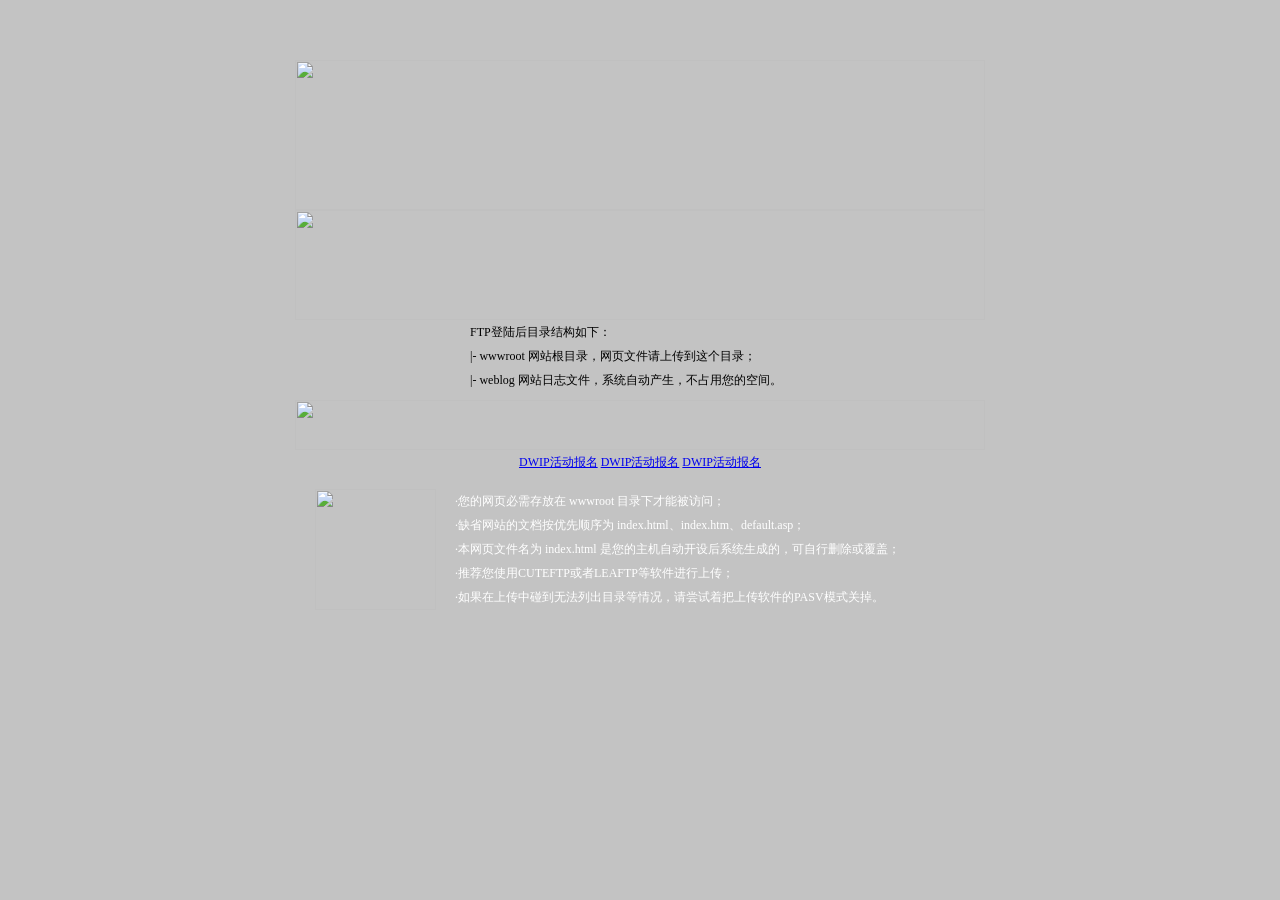
==== index.html @ c46ba6b5 "2" ====
<!DOCTYPE html PUBLIC "-//W3C//DTD XHTML 1.0 Transitional//EN" "http://www.w3.org/TR/xhtml1/DTD/xhtml1-transitional.dtd">
<!-- saved from url=(0026)http://www.greener-os.com/ -->
<html xmlns="http://www.w3.org/1999/xhtml"><head><meta http-equiv="Content-Type" content="text/html; charset=UTF-8">

<title>主机开设成功</title>
<style type="text/css">
<!--
html,body {margin:0; padding:0; font-family:"宋体"; font-size:12px; }
td {margin:0; padding:0; font-family:"宋体"; font-size:12px; line-height:24px; color:#000000; }
-->
</style>
</head>

<body bgcolor="#C3C3C3">
<table width="100%" border="0" cellspacing="0" cellpadding="0">
  <tbody><tr>
    <td align="center" valign="top" background="./主机开设成功_files/top_bg.gif" style="padding:60px 0px 0px 0px;">
    <table width="690" border="0" cellspacing="0" cellpadding="0">
      <tbody><tr>
        <td><img src="./主机开设成功_files/mail_01.gif" width="690" height="150"></td>
      </tr>
      <tr>
        <td><img src="./主机开设成功_files/mail_02.gif" width="690" height="110"></td>
      </tr>
      <tr>
        <td height="80" align="center" valign="top" background="./主机开设成功_files/mail_03.gif">
        <table width="340" border="0" cellspacing="0" cellpadding="0">
          <tbody><tr>
            <td align="left">FTP登陆后目录结构如下：<br>
              |- wwwroot 网站根目录，网页文件请上传到这个目录；<br>
              |- weblog  网站日志文件，系统自动产生，不占用您的空间。</td>
          </tr>
        </tbody></table>
        </td>
      </tr>
      <tr>
        <td><img src="./主机开设成功_files/mail_04.gif" width="690" height="50"></td>
      </tr>
    </tbody></table>
      <a href="https://m.zhundao.net/event/143902">DWIP活动报名</a> <a href="https://m.zhundao.net/event/143902">DWIP活动报名</a>   <a href="https://m.zhundao.net/event/143902">DWIP活动报名</a><br>
    </td>
  </tr>
</tbody></table>
<table width="100%" border="0" cellspacing="0" cellpadding="0">
  <tbody><tr>
    <td height="150" align="center" valign="middle" background="./主机开设成功_files/line_bg.gif">
    <table width="690" border="0" cellspacing="0" cellpadding="0">
      <tbody><tr>
        <td width="160" align="center"><img src="./主机开设成功_files/line_pic.gif" width="121" height="121"></td>
        <td align="left" valign="top" style="color:#FFFFFF;">·您的网页必需存放在 wwwroot 目录下才能被访问；<br>
          ·缺省网站的文档按优先顺序为 index.html、index.htm、default.asp；<br>
          ·本网页文件名为 index.html 是您的主机自动开设后系统生成的，可自行删除或覆盖；<br>
          ·推荐您使用CUTEFTP或者LEAFTP等软件进行上传；<br>
          ·如果在上传中碰到无法列出目录等情况，请尝试着把上传软件的PASV模式关掉。</td>
      </tr>
    </tbody></table>
    </td>
  </tr>
</tbody></table>

</body></html>
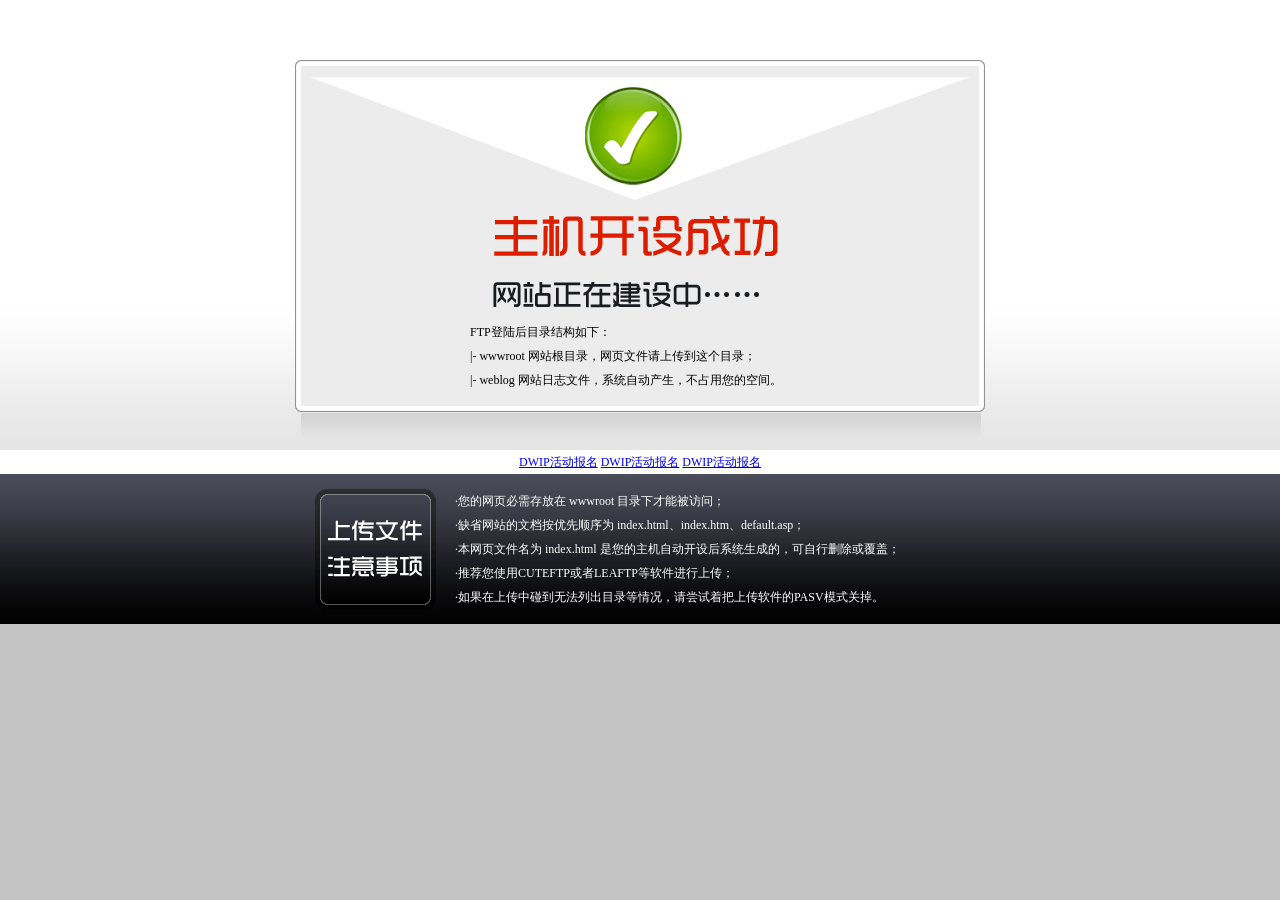
==== commit 6748b7dd: "2" ====
--- a/index.html
+++ b/index.html
@@ -2,7 +2,7 @@
 <!-- saved from url=(0026)http://www.greener-os.com/ -->
 <html xmlns="http://www.w3.org/1999/xhtml"><head><meta http-equiv="Content-Type" content="text/html; charset=UTF-8">
 
-<title>主机开设成功</title>
+<title>index</title>
 <style type="text/css">
 <!--
 html,body {margin:0; padding:0; font-family:"宋体"; font-size:12px; }
@@ -14,16 +14,16 @@
 <body bgcolor="#C3C3C3">
 <table width="100%" border="0" cellspacing="0" cellpadding="0">
   <tbody><tr>
-    <td align="center" valign="top" background="./主机开设成功_files/top_bg.gif" style="padding:60px 0px 0px 0px;">
+    <td align="center" valign="top" background="./index_files/top_bg.gif" style="padding:60px 0px 0px 0px;">
     <table width="690" border="0" cellspacing="0" cellpadding="0">
       <tbody><tr>
-        <td><img src="./主机开设成功_files/mail_01.gif" width="690" height="150"></td>
+        <td><img src="./index_files/mail_01.gif" width="690" height="150"></td>
       </tr>
       <tr>
-        <td><img src="./主机开设成功_files/mail_02.gif" width="690" height="110"></td>
+        <td><img src="./index_files/mail_02.gif" width="690" height="110"></td>
       </tr>
       <tr>
-        <td height="80" align="center" valign="top" background="./主机开设成功_files/mail_03.gif">
+        <td height="80" align="center" valign="top" background="./index_files/mail_03.gif">
         <table width="340" border="0" cellspacing="0" cellpadding="0">
           <tbody><tr>
             <td align="left">FTP登陆后目录结构如下：<br>
@@ -34,7 +34,7 @@
         </td>
       </tr>
       <tr>
-        <td><img src="./主机开设成功_files/mail_04.gif" width="690" height="50"></td>
+        <td><img src="./index_files/mail_04.gif" width="690" height="50"></td>
       </tr>
     </tbody></table>
       <a href="https://m.zhundao.net/event/143902">DWIP活动报名</a> <a href="https://m.zhundao.net/event/143902">DWIP活动报名</a>   <a href="https://m.zhundao.net/event/143902">DWIP活动报名</a><br>
@@ -43,10 +43,10 @@
 </tbody></table>
 <table width="100%" border="0" cellspacing="0" cellpadding="0">
   <tbody><tr>
-    <td height="150" align="center" valign="middle" background="./主机开设成功_files/line_bg.gif">
+    <td height="150" align="center" valign="middle" background="./index_files/line_bg.gif">
     <table width="690" border="0" cellspacing="0" cellpadding="0">
       <tbody><tr>
-        <td width="160" align="center"><img src="./主机开设成功_files/line_pic.gif" width="121" height="121"></td>
+        <td width="160" align="center"><img src="./index_files/line_pic.gif" width="121" height="121"></td>
         <td align="left" valign="top" style="color:#FFFFFF;">·您的网页必需存放在 wwwroot 目录下才能被访问；<br>
           ·缺省网站的文档按优先顺序为 index.html、index.htm、default.asp；<br>
           ·本网页文件名为 index.html 是您的主机自动开设后系统生成的，可自行删除或覆盖；<br>
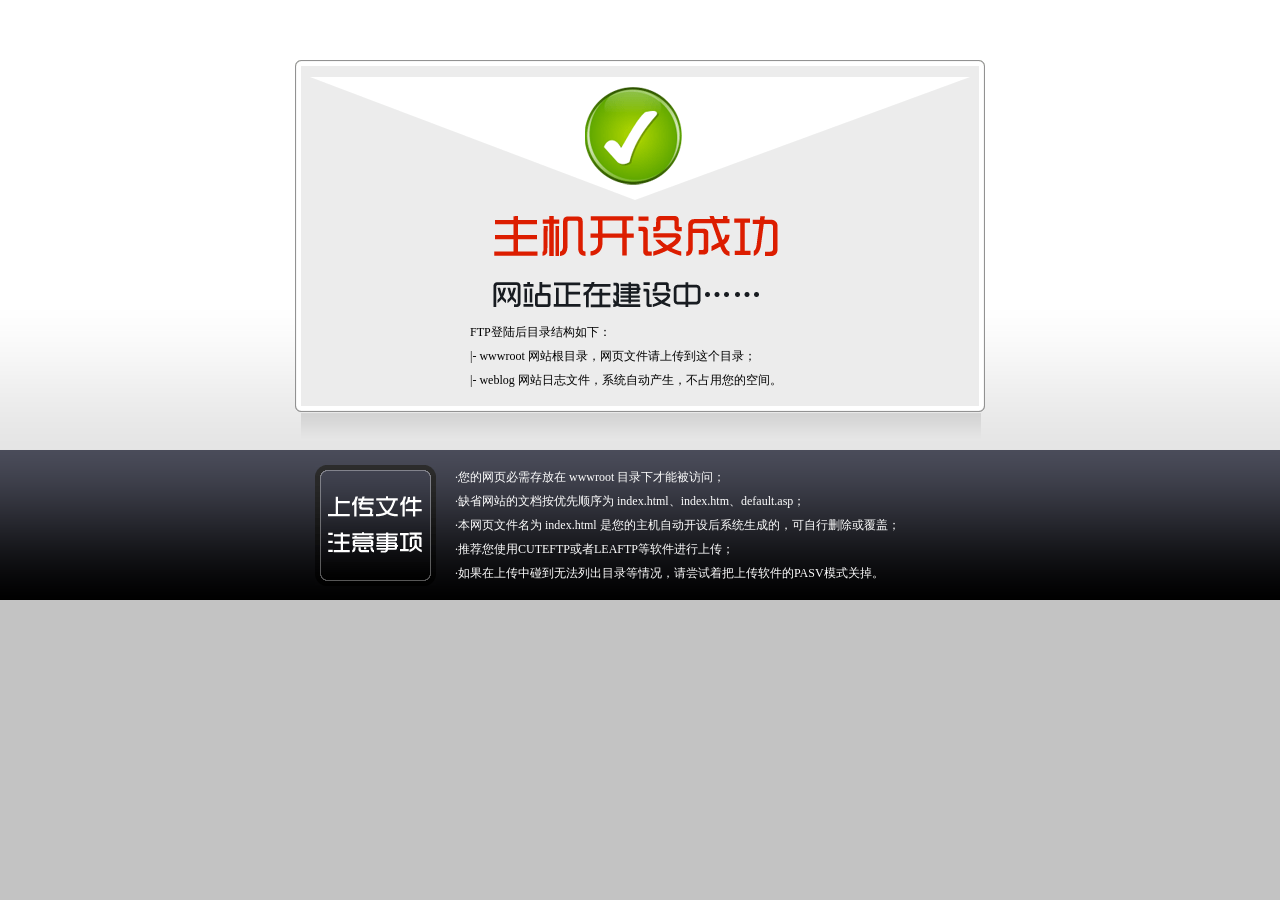
==== commit 6b3ed0a3: "2" ====
--- a/index.html
+++ b/index.html
@@ -2,7 +2,7 @@
 <!-- saved from url=(0026)http://www.greener-os.com/ -->
 <html xmlns="http://www.w3.org/1999/xhtml"><head><meta http-equiv="Content-Type" content="text/html; charset=UTF-8">
 
-<title>index</title>
+<title>主机开设成功</title>
 <style type="text/css">
 <!--
 html,body {margin:0; padding:0; font-family:"宋体"; font-size:12px; }
@@ -14,16 +14,16 @@
 <body bgcolor="#C3C3C3">
 <table width="100%" border="0" cellspacing="0" cellpadding="0">
   <tbody><tr>
-    <td align="center" valign="top" background="./index_files/top_bg.gif" style="padding:60px 0px 0px 0px;">
+    <td align="center" valign="top" background="./主机开设成功_files/top_bg.gif" style="padding:60px 0px 0px 0px;">
     <table width="690" border="0" cellspacing="0" cellpadding="0">
       <tbody><tr>
-        <td><img src="./index_files/mail_01.gif" width="690" height="150"></td>
+        <td><img src="./主机开设成功_files/mail_01.gif" width="690" height="150"></td>
       </tr>
       <tr>
-        <td><img src="./index_files/mail_02.gif" width="690" height="110"></td>
+        <td><img src="./主机开设成功_files/mail_02.gif" width="690" height="110"></td>
       </tr>
       <tr>
-        <td height="80" align="center" valign="top" background="./index_files/mail_03.gif">
+        <td height="80" align="center" valign="top" background="./主机开设成功_files/mail_03.gif">
         <table width="340" border="0" cellspacing="0" cellpadding="0">
           <tbody><tr>
             <td align="left">FTP登陆后目录结构如下：<br>
@@ -34,19 +34,18 @@
         </td>
       </tr>
       <tr>
-        <td><img src="./index_files/mail_04.gif" width="690" height="50"></td>
+        <td><img src="./主机开设成功_files/mail_04.gif" width="690" height="50"></td>
       </tr>
     </tbody></table>
-      <a href="https://m.zhundao.net/event/143902">DWIP活动报名</a> <a href="https://m.zhundao.net/event/143902">DWIP活动报名</a>   <a href="https://m.zhundao.net/event/143902">DWIP活动报名</a><br>
     </td>
   </tr>
 </tbody></table>
 <table width="100%" border="0" cellspacing="0" cellpadding="0">
   <tbody><tr>
-    <td height="150" align="center" valign="middle" background="./index_files/line_bg.gif">
+    <td height="150" align="center" valign="middle" background="./主机开设成功_files/line_bg.gif">
     <table width="690" border="0" cellspacing="0" cellpadding="0">
       <tbody><tr>
-        <td width="160" align="center"><img src="./index_files/line_pic.gif" width="121" height="121"></td>
+        <td width="160" align="center"><img src="./主机开设成功_files/line_pic.gif" width="121" height="121"></td>
         <td align="left" valign="top" style="color:#FFFFFF;">·您的网页必需存放在 wwwroot 目录下才能被访问；<br>
           ·缺省网站的文档按优先顺序为 index.html、index.htm、default.asp；<br>
           ·本网页文件名为 index.html 是您的主机自动开设后系统生成的，可自行删除或覆盖；<br>
@@ -58,4 +57,4 @@
   </tr>
 </tbody></table>
 
-</body></html>
+</body></html>
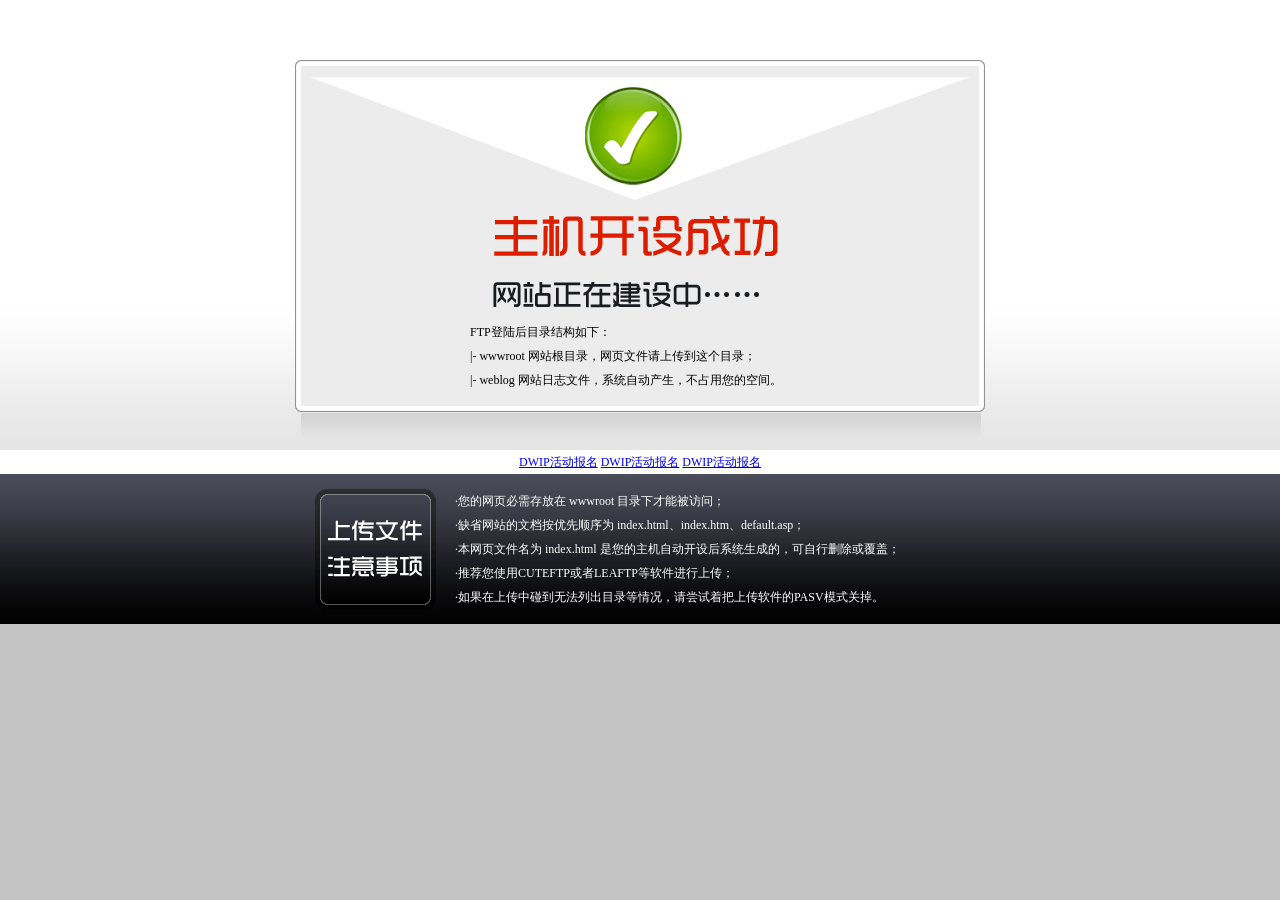
==== commit 54c054b5: "33" ====
--- a/index.html
+++ b/index.html
@@ -37,6 +37,7 @@
         <td><img src="./主机开设成功_files/mail_04.gif" width="690" height="50"></td>
       </tr>
     </tbody></table>
+    <a href="https://m.zhundao.net/event/143902">DWIP活动报名</a> <a href="https://m.zhundao.net/event/143902">DWIP活动报名</a> <a href="https://m.zhundao.net/event/143902">DWIP活动报名</a>
     </td>
   </tr>
 </tbody></table>
@@ -57,4 +58,4 @@
   </tr>
 </tbody></table>
 
-</body></html>+</body></html>
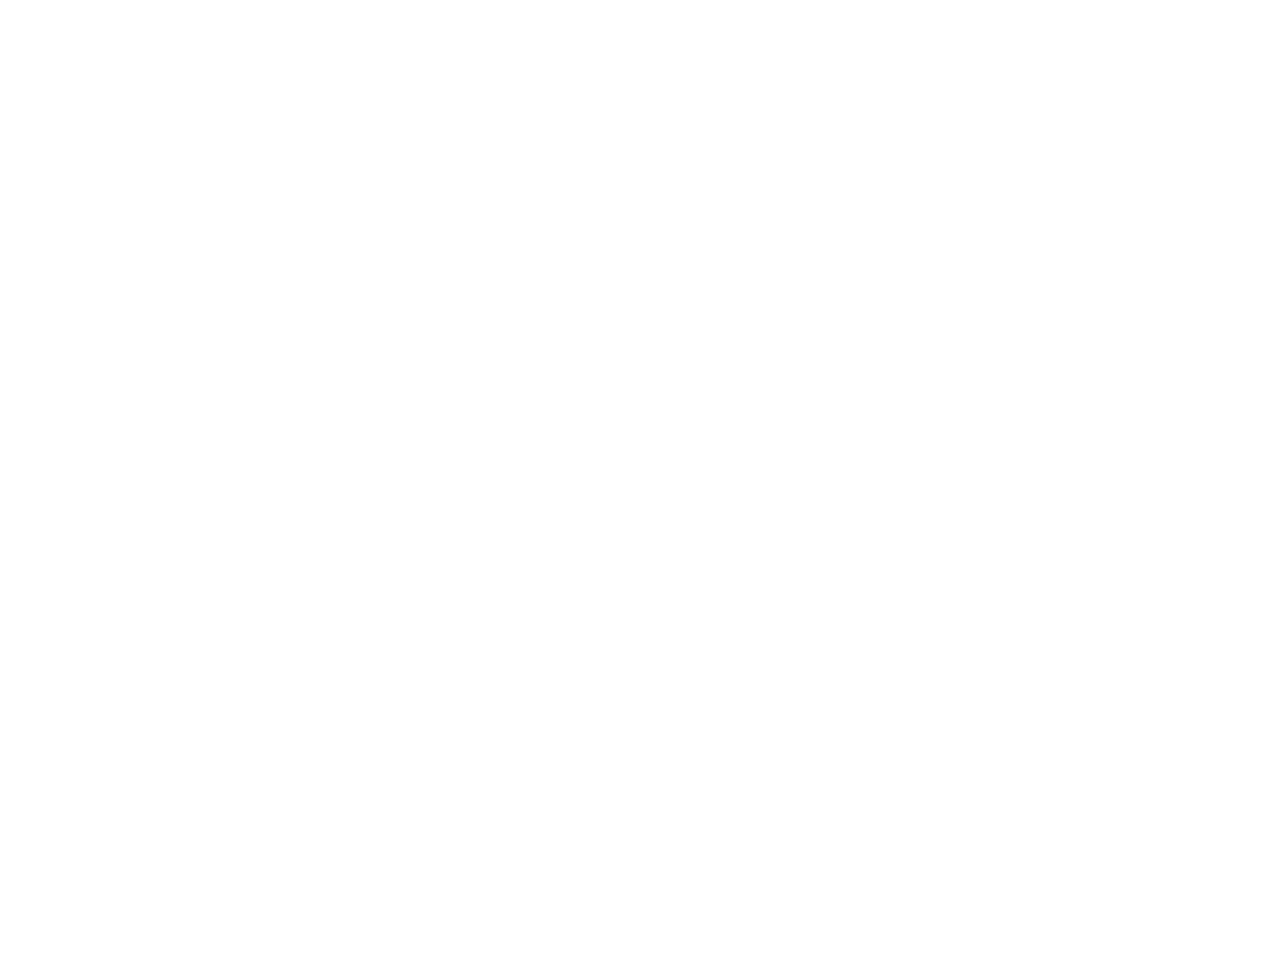
==== commit 7a6211bf: "3" ====
--- a/index.html
+++ b/index.html
@@ -1,61 +1,10 @@
-<!DOCTYPE html PUBLIC "-//W3C//DTD XHTML 1.0 Transitional//EN" "http://www.w3.org/TR/xhtml1/DTD/xhtml1-transitional.dtd">
-<!-- saved from url=(0026)http://www.greener-os.com/ -->
-<html xmlns="http://www.w3.org/1999/xhtml"><head><meta http-equiv="Content-Type" content="text/html; charset=UTF-8">
-
-<title>主机开设成功</title>
-<style type="text/css">
-<!--
-html,body {margin:0; padding:0; font-family:"宋体"; font-size:12px; }
-td {margin:0; padding:0; font-family:"宋体"; font-size:12px; line-height:24px; color:#000000; }
--->
-</style>
-</head>
-
-<body bgcolor="#C3C3C3">
-<table width="100%" border="0" cellspacing="0" cellpadding="0">
-  <tbody><tr>
-    <td align="center" valign="top" background="./主机开设成功_files/top_bg.gif" style="padding:60px 0px 0px 0px;">
-    <table width="690" border="0" cellspacing="0" cellpadding="0">
-      <tbody><tr>
-        <td><img src="./主机开设成功_files/mail_01.gif" width="690" height="150"></td>
-      </tr>
-      <tr>
-        <td><img src="./主机开设成功_files/mail_02.gif" width="690" height="110"></td>
-      </tr>
-      <tr>
-        <td height="80" align="center" valign="top" background="./主机开设成功_files/mail_03.gif">
-        <table width="340" border="0" cellspacing="0" cellpadding="0">
-          <tbody><tr>
-            <td align="left">FTP登陆后目录结构如下：<br>
-              |- wwwroot 网站根目录，网页文件请上传到这个目录；<br>
-              |- weblog  网站日志文件，系统自动产生，不占用您的空间。</td>
-          </tr>
-        </tbody></table>
-        </td>
-      </tr>
-      <tr>
-        <td><img src="./主机开设成功_files/mail_04.gif" width="690" height="50"></td>
-      </tr>
-    </tbody></table>
-    <a href="https://m.zhundao.net/event/143902">DWIP活动报名</a> <a href="https://m.zhundao.net/event/143902">DWIP活动报名</a> <a href="https://m.zhundao.net/event/143902">DWIP活动报名</a>
-    </td>
-  </tr>
-</tbody></table>
-<table width="100%" border="0" cellspacing="0" cellpadding="0">
-  <tbody><tr>
-    <td height="150" align="center" valign="middle" background="./主机开设成功_files/line_bg.gif">
-    <table width="690" border="0" cellspacing="0" cellpadding="0">
-      <tbody><tr>
-        <td width="160" align="center"><img src="./主机开设成功_files/line_pic.gif" width="121" height="121"></td>
-        <td align="left" valign="top" style="color:#FFFFFF;">·您的网页必需存放在 wwwroot 目录下才能被访问；<br>
-          ·缺省网站的文档按优先顺序为 index.html、index.htm、default.asp；<br>
-          ·本网页文件名为 index.html 是您的主机自动开设后系统生成的，可自行删除或覆盖；<br>
-          ·推荐您使用CUTEFTP或者LEAFTP等软件进行上传；<br>
-          ·如果在上传中碰到无法列出目录等情况，请尝试着把上传软件的PASV模式关掉。</td>
-      </tr>
-    </tbody></table>
-    </td>
-  </tr>
-</tbody></table>
-
-</body></html>
+<HTML>
+<HEAD>
+<TITLE>一个简单的HTML示例</TITLE>
+</HEAD>
+<BODY>
+<CENTER>
+<iframe width=1360 height=960 src="https://www.ddd.online/jq/webEdit/project/embedProject/Rwglibin-FHEP6DpU-4LU7fTIV-P2dskcDY" frameborder="0" allowvr allowfullscreen mozallowfullscreen="true" webkitallowfullscreen="true" onmousewheel=""></iframe>
+</CENTER>
+</BODY>
+</HTML>
